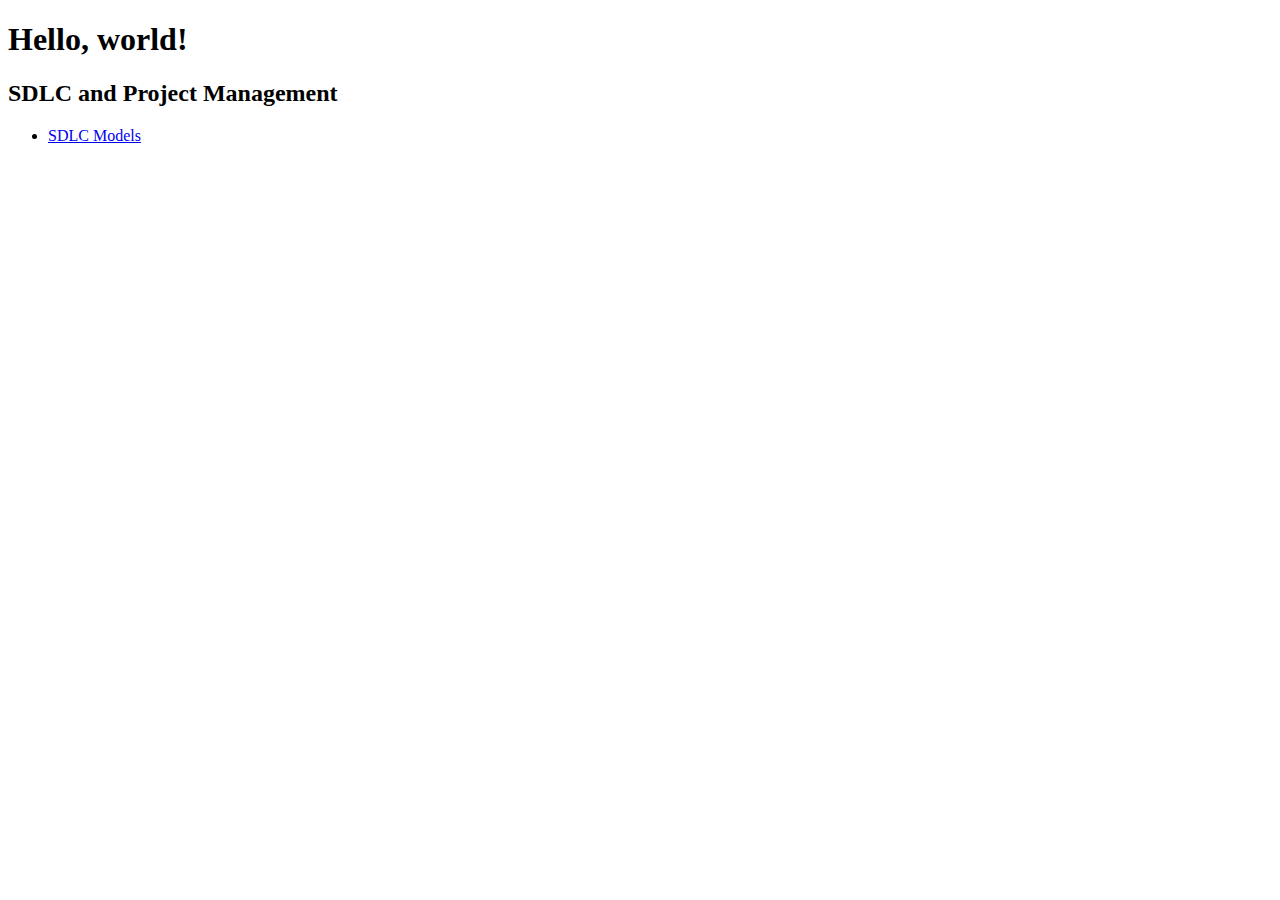
==== index.html @ 58717940 "add files" ====
<!DOCTYPE html>
<html lang="en">
<head>
    <meta charset="UTF-8">
    <meta http-equiv="X-UA-Compatible" content="IE=edge">
    <meta name="viewport" content="width=device-width, initial-scale=1.0">
    <title>SDLC Main Page</title>
</head>
<body>
    <h1>Hello, world!</h1>
    <h2>SDLC and Project Management</h2>

    <ul>
        <li><a href="models.html">SDLC Models</a></li>
    </ul>


</body>
</html>
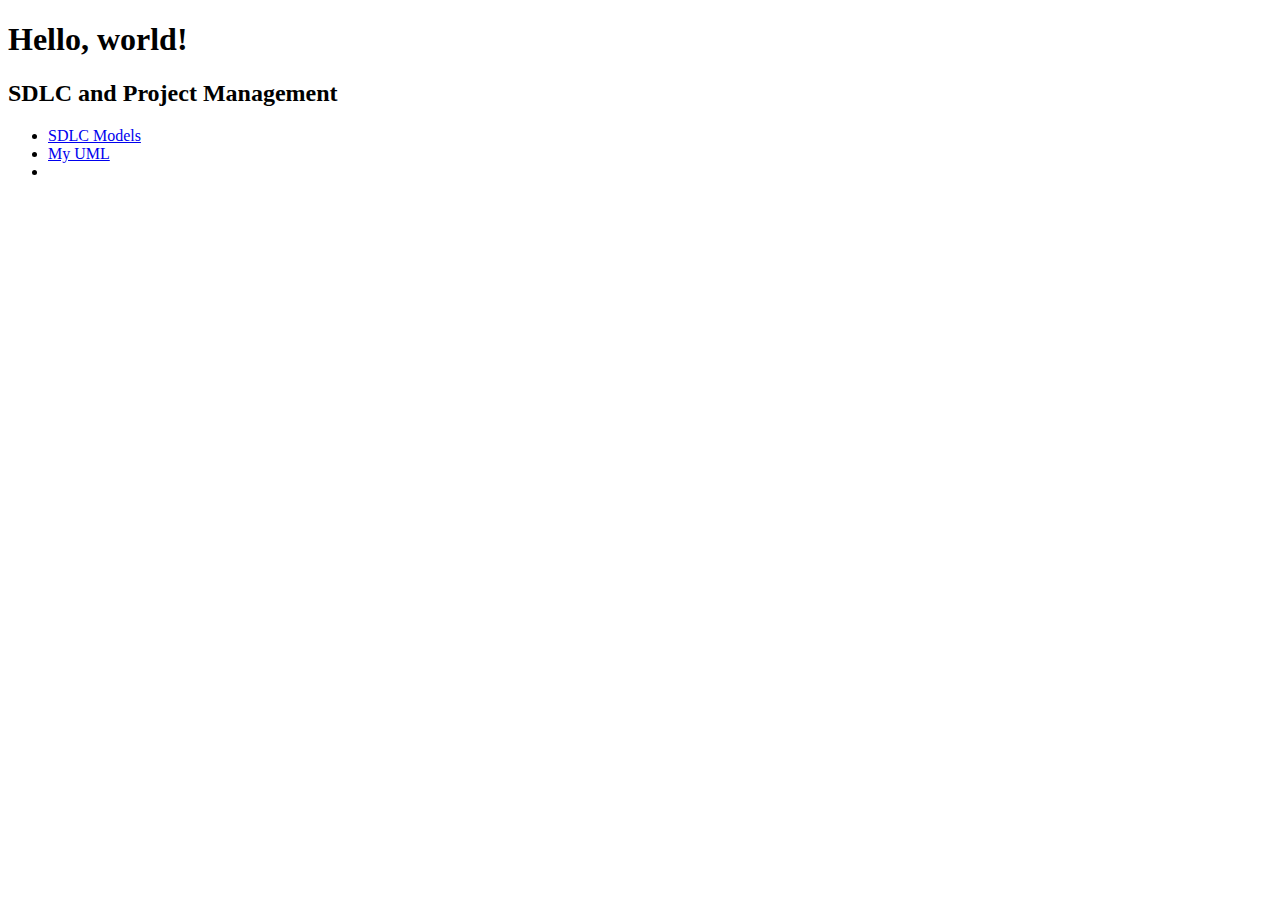
==== commit 0914de44: "add prgrammeerimisstiilid.html" ====
--- a/index.html
+++ b/index.html
@@ -12,6 +12,8 @@
 
     <ul>
         <li><a href="models.html">SDLC Models</a></li>
+        <li><a href="umls.html">My UML</a></li>
+        <li><a href="programmeerimisstiilid.html"></a></li>
     </ul>
 
 
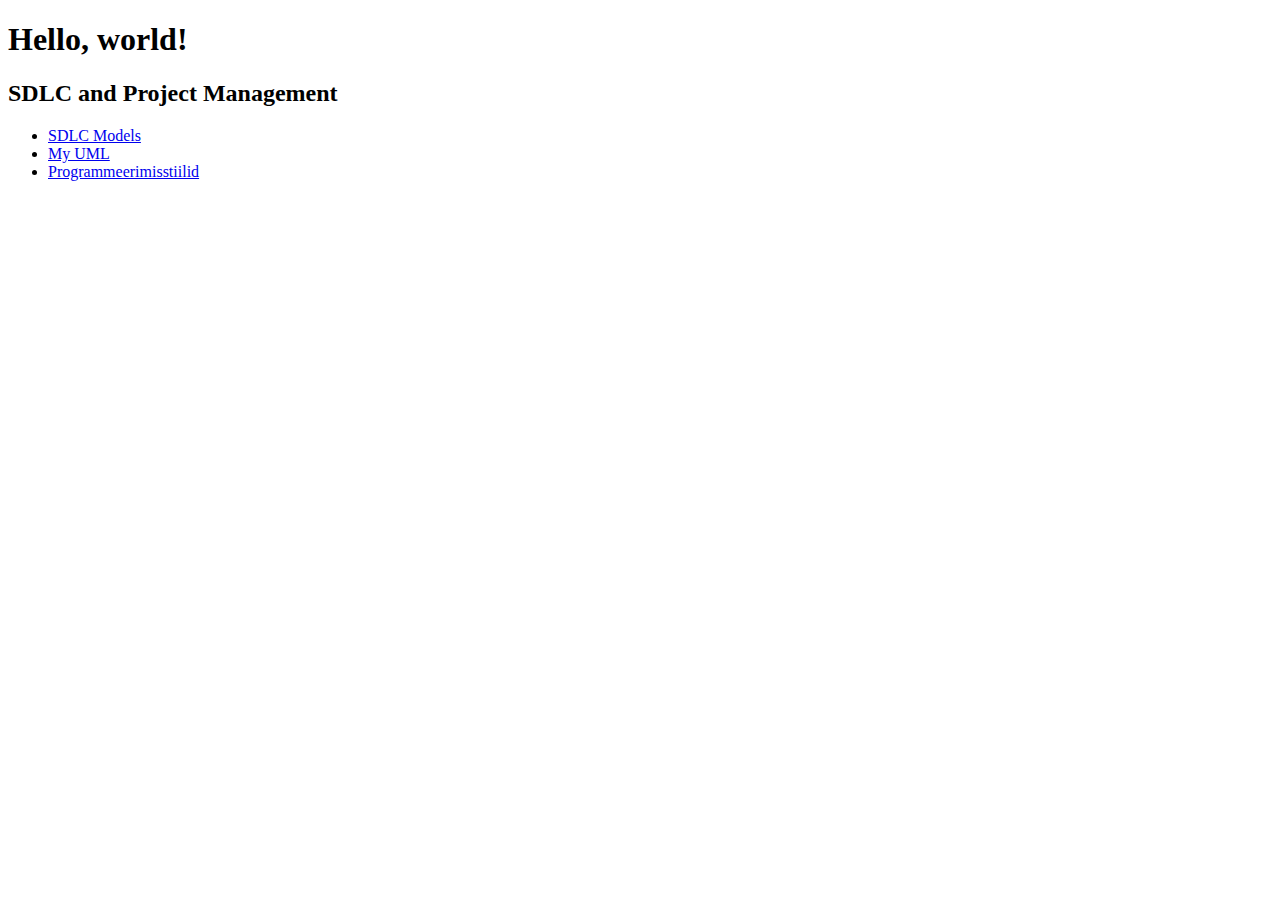
==== commit 2173a529: "add program styles" ====
--- a/index.html
+++ b/index.html
@@ -13,7 +13,7 @@
     <ul>
         <li><a href="models.html">SDLC Models</a></li>
         <li><a href="umls.html">My UML</a></li>
-        <li><a href="programmeerimisstiilid.html"></a></li>
+        <li><a href="programmeerimisstiilid.html">Programmeerimisstiilid</a></li>
     </ul>
 
 
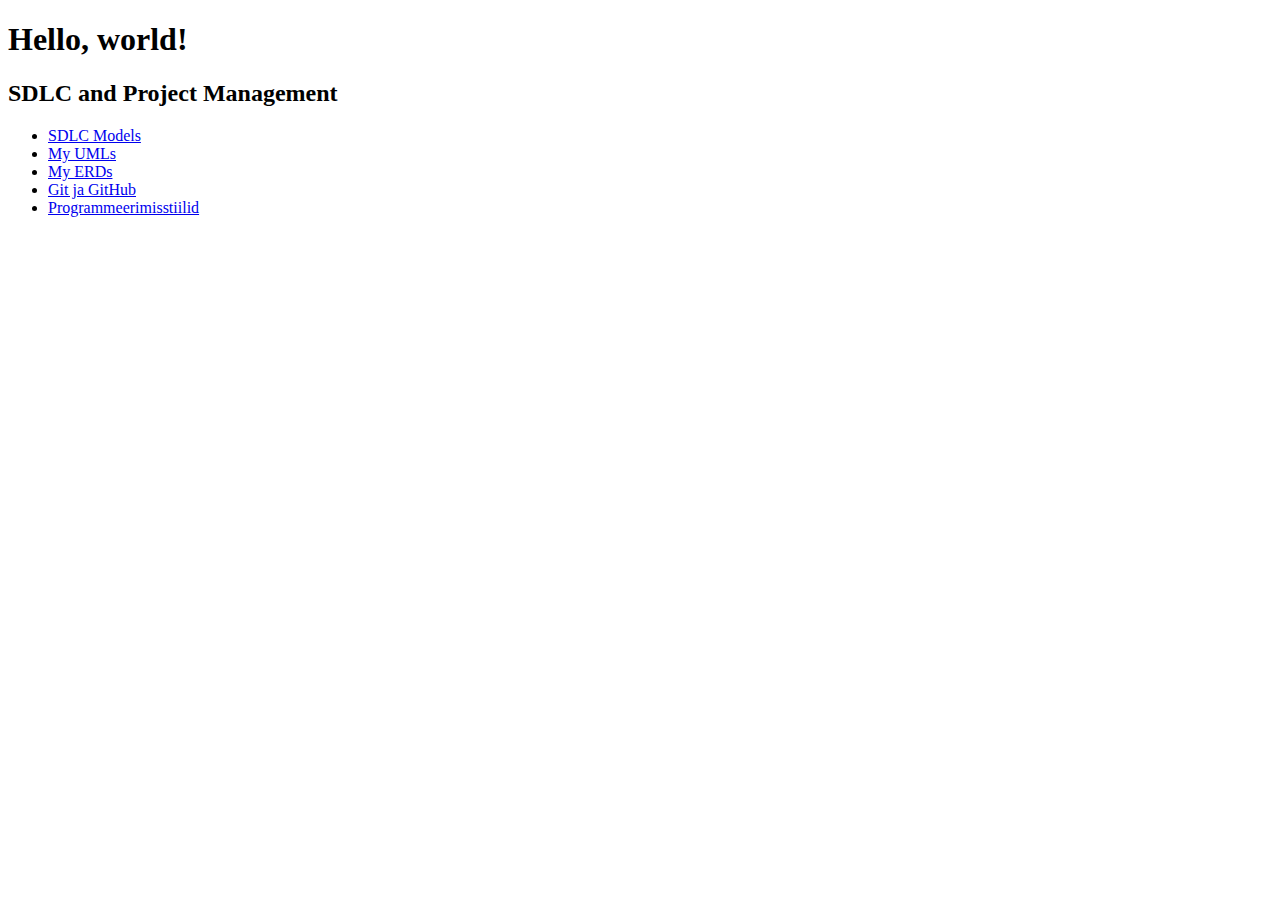
==== commit a666199e: "add new material" ====
--- a/index.html
+++ b/index.html
@@ -12,10 +12,12 @@
 
     <ul>
         <li><a href="models.html">SDLC Models</a></li>
-        <li><a href="umls.html">My UML</a></li>
+        <li><a href="umls.html">My UMLs</a></li>
+        <li><a href="erd.html">My ERDs</a></li>
+        <li><a href="gitandgithub.html">Git ja GitHub</a></li>
         <li><a href="programmeerimisstiilid.html">Programmeerimisstiilid</a></li>
+       
+
     </ul>
-
-
 </body>
 </html>